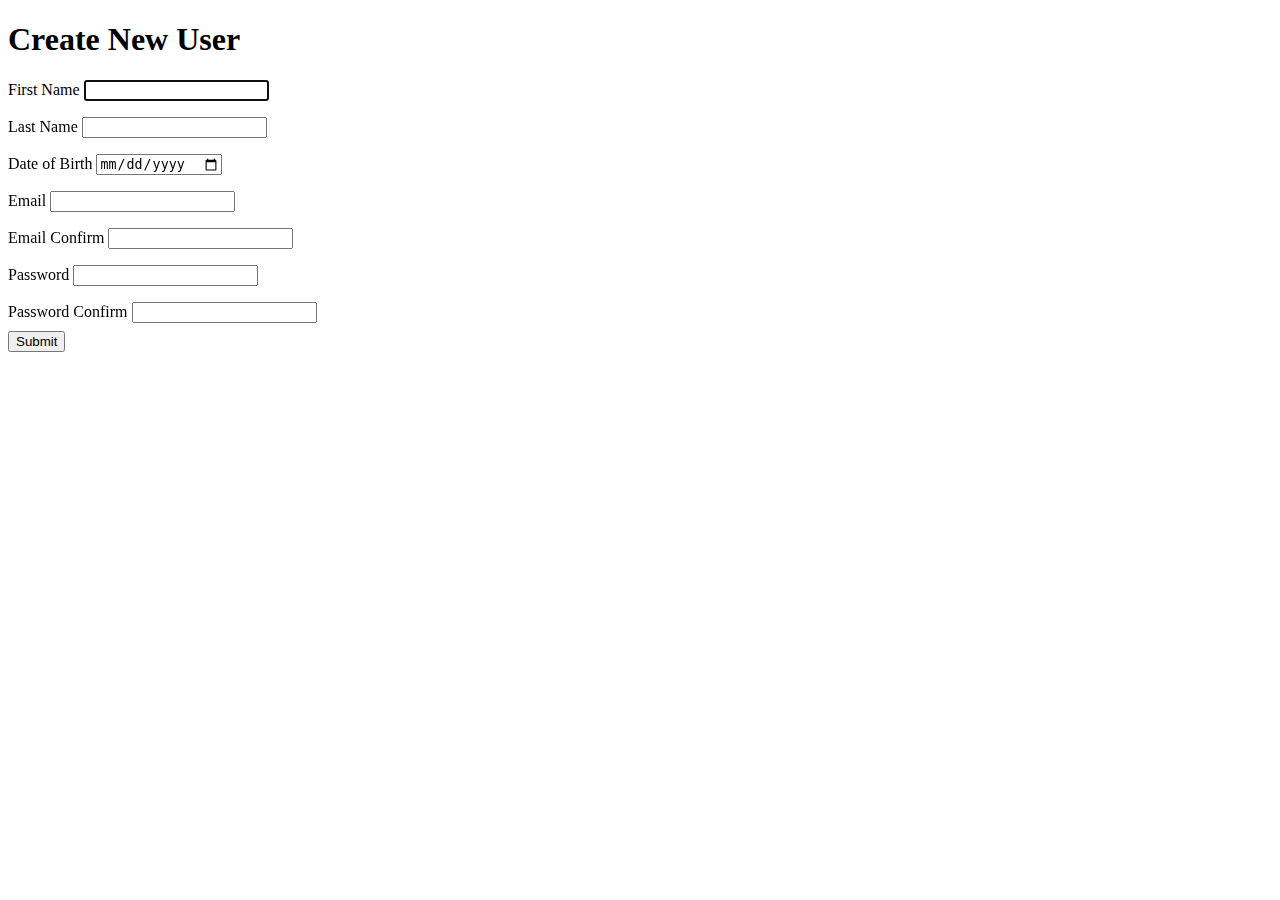
==== new-profile.html @ bf850cc8 "first commit -- basic form structure created" ====
<!DOCTYPE html>
<html>
  <head>
    <title>High Conversion Forms</title>
    <meta name="viewport" content="width=device-width, initial-scale=1">
    <link rel="stylesheet" href="style/main.css">

  </head>
  <body>
    <h1>Create New User</h1>
    <form action="#">
      <div class="form-item">
        <label for="fname">First Name</label>
        <input type="text" name="fname" id="fname" autocomplete="fname" required autofocus>
      </div>

      <div class="form-item">
        <label for="lname">Last Name</label>
        <input type="text" name="lname" id="lname" autocomplete="lname" required>
      </div>

      <div class="form-item">
        <label for="birthDate">Date of Birth</label>
        <input type="date" name="birthDate" id="birthDate" autocomplete="bday" required>
      </div>

      <div class="form-item">
        <label for="email">Email</label>
        <input type="email" name="email" id="email" autocomplete="email" required>
      </div>

      <div class="form-item">
        <label for="emailConfirm">Email Confirm</label>
        <input type="email" name="emailConfirm" id="emailConfirm" required>
      </div>

      <div class="form-item">
        <label for="password">Password</label>
        <input type="password" name="password" id="password" maxlength="10" required>
      </div>
      <div class="form-item">
        <label for="passwordConfirm">Password Confirm</label>
        <input type="password" name="passwordConfirm" id="passwordConfirm" maxlength="10" required>
      </div>

      <button>Submit</button>

    </form>
  </body>
</html>
---- style/main.css ----
.form-item {
  margin: 1em 0 0.5em;
}
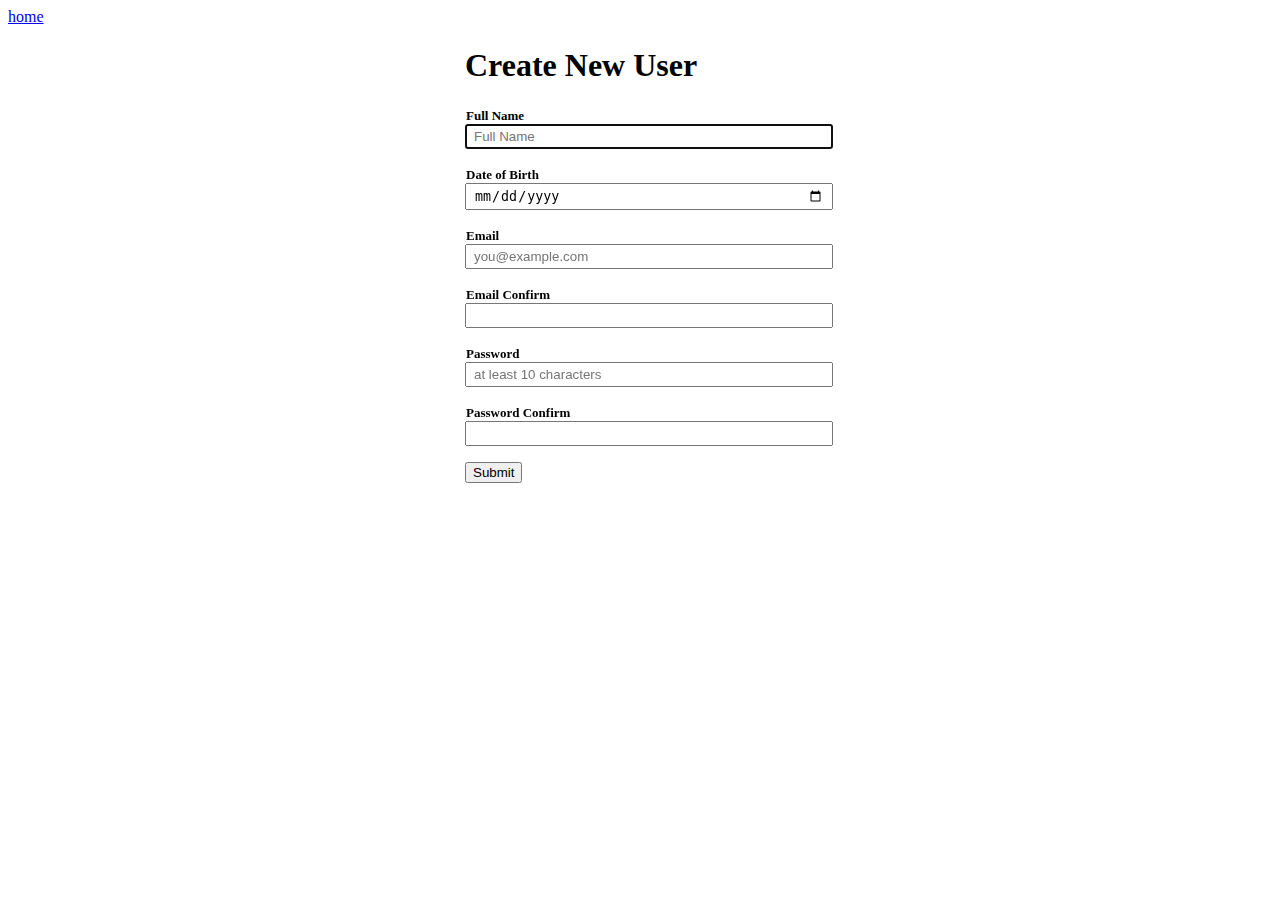
==== commit 78151dbe: "forms are styled" ====
--- a/new-profile.html
+++ b/new-profile.html
@@ -7,44 +7,44 @@
 
   </head>
   <body>
-    <h1>Create New User</h1>
-    <form action="#">
-      <div class="form-item">
-        <label for="fname">First Name</label>
-        <input type="text" name="fname" id="fname" autocomplete="fname" required autofocus>
+    <a href="index.html">home</a>
+    <div class="form-box">
+      <div class="form-box-inner">
+        <h1>Create New User</h1>
+        <form action="#">
+          <div class="form-item">
+            <label for="fullName">Full Name</label>
+            <input type="text" name="name" id="fullName" autocomplete="name" placeholder="Full Name" required autofocus>
+          </div>
+
+          <div class="form-item">
+            <label for="birthDate">Date of Birth</label>
+            <input type="date" name="birthDate" id="birthDate" autocomplete="bday" placeholder="Date of Birth" required>
+          </div>
+
+          <div class="form-item">
+            <label for="email">Email</label>
+            <input type="email" name="email" id="email" autocomplete="email" placeholder="you@example.com" required>
+          </div>
+
+          <div class="form-item">
+            <label for="emailConfirm">Email Confirm</label>
+            <input type="email" name="emailConfirm" id="emailConfirm" autocomplete="email" required>
+          </div>
+
+          <div class="form-item">
+            <label for="password">Password</label>
+            <input type="password" name="password" id="password" maxlength="10" placeholder="at least 10 characters" required>
+          </div>
+          <div class="form-item">
+            <label for="passwordConfirm">Password Confirm</label>
+            <input type="password" name="passwordConfirm" id="passwordConfirm" maxlength="10" placeholder="" required>
+          </div>
+
+          <button>Submit</button>
+        </form>
+
       </div>
-
-      <div class="form-item">
-        <label for="lname">Last Name</label>
-        <input type="text" name="lname" id="lname" autocomplete="lname" required>
-      </div>
-
-      <div class="form-item">
-        <label for="birthDate">Date of Birth</label>
-        <input type="date" name="birthDate" id="birthDate" autocomplete="bday" required>
-      </div>
-
-      <div class="form-item">
-        <label for="email">Email</label>
-        <input type="email" name="email" id="email" autocomplete="email" required>
-      </div>
-
-      <div class="form-item">
-        <label for="emailConfirm">Email Confirm</label>
-        <input type="email" name="emailConfirm" id="emailConfirm" required>
-      </div>
-
-      <div class="form-item">
-        <label for="password">Password</label>
-        <input type="password" name="password" id="password" maxlength="10" required>
-      </div>
-      <div class="form-item">
-        <label for="passwordConfirm">Password Confirm</label>
-        <input type="password" name="passwordConfirm" id="passwordConfirm" maxlength="10" required>
-      </div>
-
-      <button>Submit</button>
-
-    </form>
+    </div>
   </body>
 </html>
--- a/style/main.css
+++ b/style/main.css
@@ -1,3 +1,24 @@
+.form-box {
+  margin: 0 auto;
+  width: 350px;
+}
+
+/*.form-box-inner {
+  border: 1px solid #ddd;
+}*/
+
 .form-item {
-  margin: 1em 0 0.5em;
+  margin-bottom: 1em;
 }
+
+label {
+  font-weight: bold;
+  font-size: 13px;
+  padding-left: 1px;
+}
+
+input {
+  width: 100%;
+  padding: 3px 7px;
+}
+
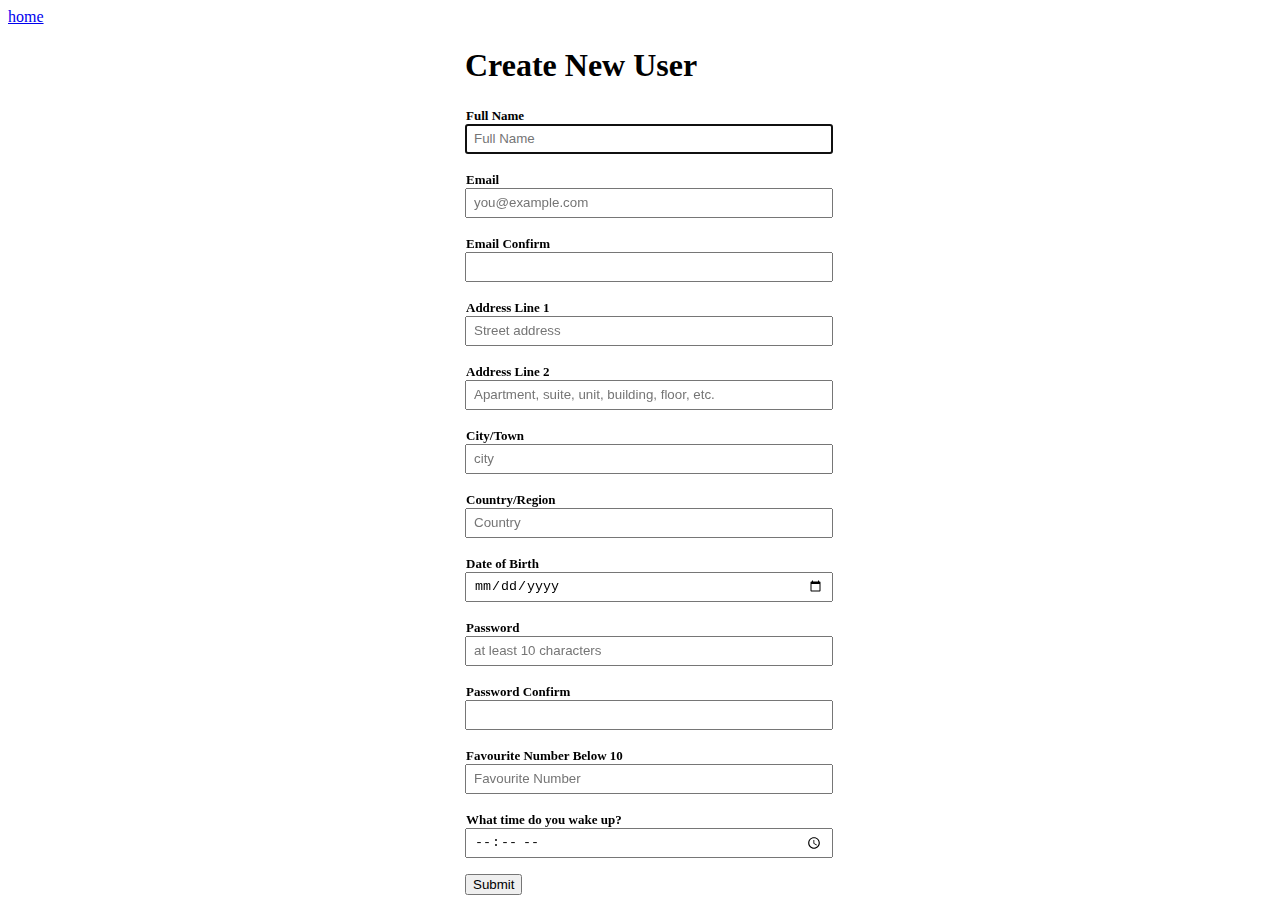
==== commit d3e9e014: "include additional fields: address lines, favourite number, get-up time, etc." ====
--- a/new-profile.html
+++ b/new-profile.html
@@ -18,11 +18,6 @@
           </div>
 
           <div class="form-item">
-            <label for="birthDate">Date of Birth</label>
-            <input type="date" name="birthDate" id="birthDate" autocomplete="bday" placeholder="Date of Birth" required>
-          </div>
-
-          <div class="form-item">
             <label for="email">Email</label>
             <input type="email" name="email" id="email" autocomplete="email" placeholder="you@example.com" required>
           </div>
@@ -33,13 +28,51 @@
           </div>
 
           <div class="form-item">
+            <label for="addressLine1">Address Line 1</label>
+            <input type="text" name="addressLine1" id="addressLine1" autocomplete="address-line1" placeholder="Street address" required>
+          </div>
+
+          <div class="form-item">
+            <label for="addressLine2">Address Line 2</label>
+            <input type="text" name="addressLine2" id="addressLine2" autocomplete="address-line2" placeholder="Apartment, suite, unit, building, floor, etc." required>
+          </div>
+
+          <div class="form-item">
+            <label for="city">City/Town</label>
+            <input type="text" name="city" id="city" autocomplete="address-level2" placeholder="city" required>
+          </div>
+
+          <div class="form-item">
+            <label for="country">Country/Region</label>
+            <input type="text" name="country" id="country" autocomplete="country-name" placeholder="Country" required>
+          </div>
+
+          <div class="form-item">
+            <label for="birthDate">Date of Birth</label>
+            <input type="date" name="birthDate" id="birthDate" autocomplete="bday" placeholder="Date of Birth" required>
+          </div>
+
+          <div class="form-item">
             <label for="password">Password</label>
             <input type="password" name="password" id="password" maxlength="10" placeholder="at least 10 characters" required>
           </div>
+
           <div class="form-item">
             <label for="passwordConfirm">Password Confirm</label>
             <input type="password" name="passwordConfirm" id="passwordConfirm" maxlength="10" placeholder="" required>
           </div>
+
+          <div class="form-item">
+            <label for="favNumber">Favourite Number Below 10</label>
+            <input type="number" name="favNumber" id="favNumber" max="9" placeholder="Favourite Number" required>
+          </div>
+
+          <div class="form-item">
+            <label for="getupTime">What time do you wake up?</label>
+            <input type="time" name="getupTime" id="getupTime" placeholder="HH:MM:SS" required>
+          </div>
+
+
 
           <button>Submit</button>
         </form>
--- a/style/main.css
+++ b/style/main.css
@@ -1,6 +1,6 @@
 .form-box {
   margin: 0 auto;
-  width: 350px;
+  max-width: 350px;
 }
 
 /*.form-box-inner {
@@ -20,5 +20,5 @@
 input {
   width: 100%;
   padding: 3px 7px;
+  height: 20px;
 }
-
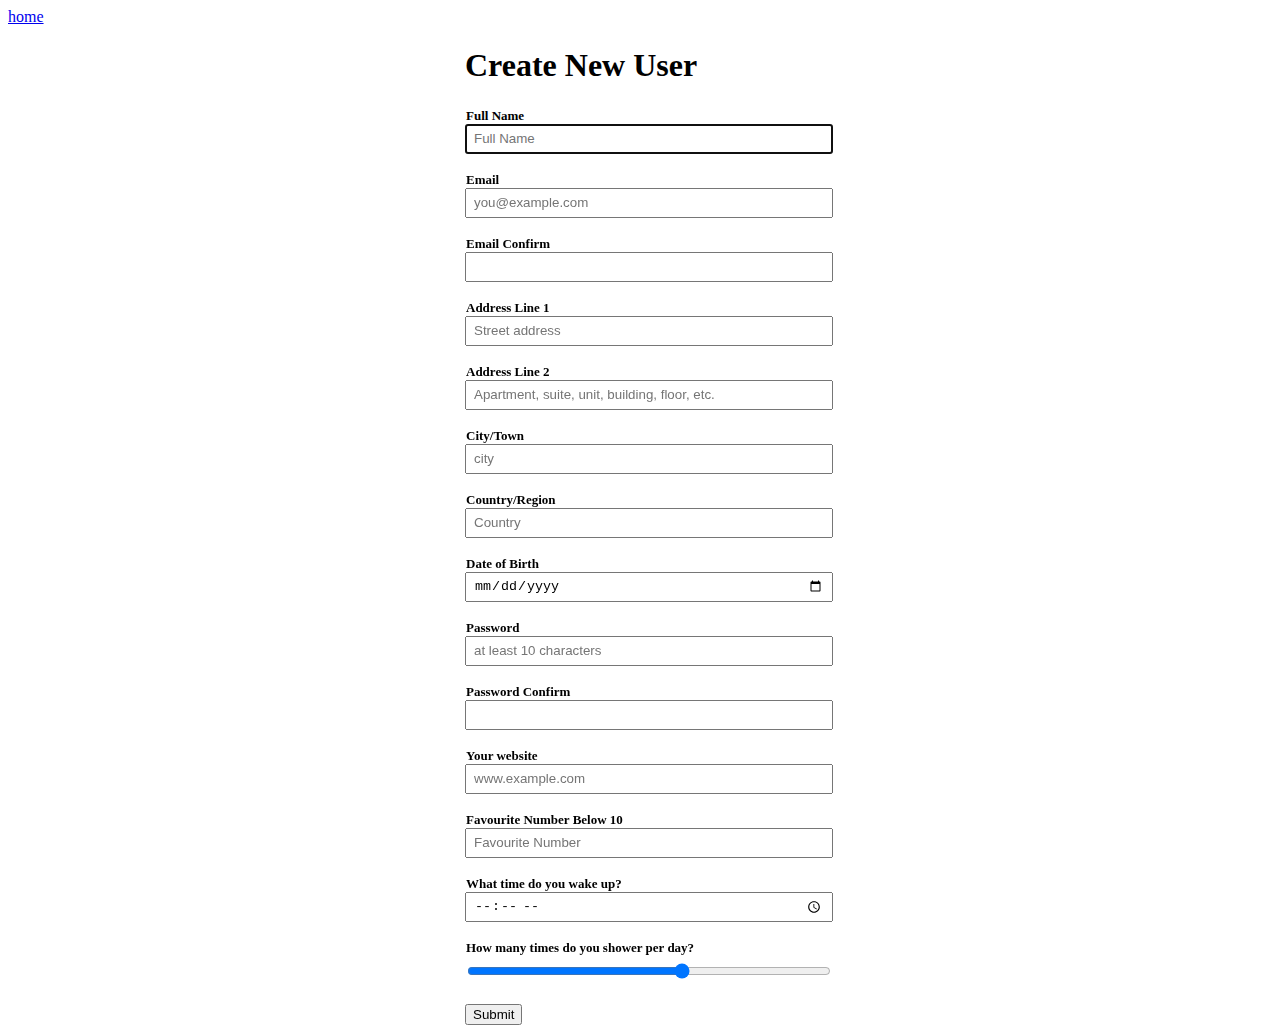
==== commit d7470a47: "include url and range input fields" ====
--- a/new-profile.html
+++ b/new-profile.html
@@ -63,13 +63,23 @@
           </div>
 
           <div class="form-item">
+            <label for="website">Your website</label>
+            <input type="url" name="website" id="website" max="9" placeholder="www.example.com" required>
+          </div>
+
+          <div class="form-item">
             <label for="favNumber">Favourite Number Below 10</label>
             <input type="number" name="favNumber" id="favNumber" max="9" placeholder="Favourite Number" required>
           </div>
 
           <div class="form-item">
             <label for="getupTime">What time do you wake up?</label>
-            <input type="time" name="getupTime" id="getupTime" placeholder="HH:MM:SS" required>
+            <input type="time" name="getupTime" id="getupTime" placeholder="HH:MM AM/PM" required>
+          </div>
+
+          <div class="form-item">
+            <label for="showerFrequency">How many times do you shower per day?</label>
+            <input type="range" min="0" step="2" max="10" name="showerFrequency" id="showerFrequency" required>
           </div>
 
 
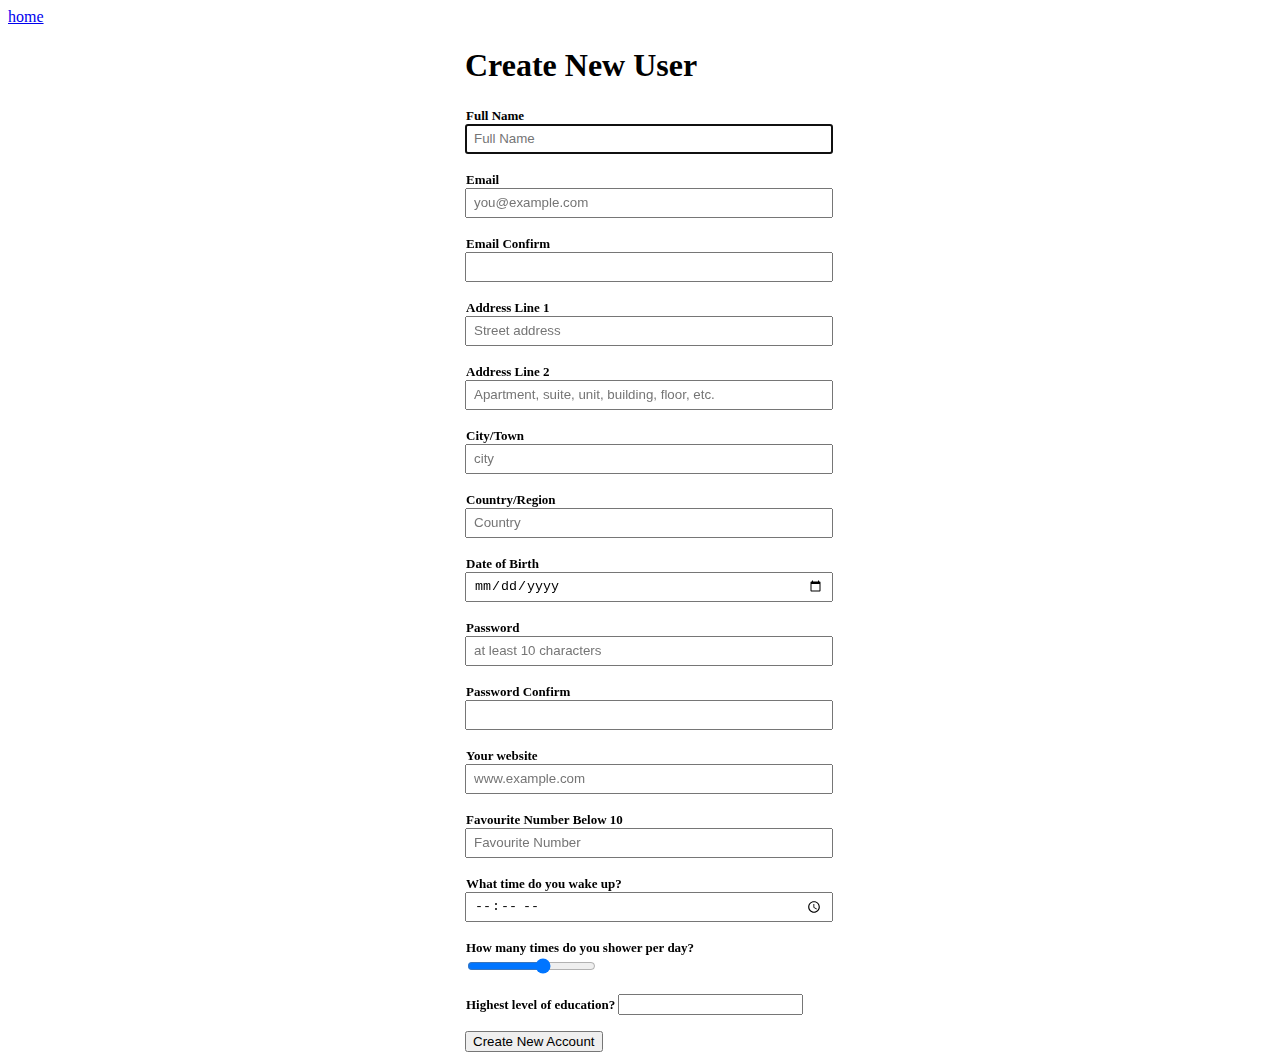
==== commit e9b74f8e: "create login.html and include datalists field" ====
--- a/new-profile.html
+++ b/new-profile.html
@@ -1,10 +1,9 @@
 <!DOCTYPE html>
 <html>
   <head>
-    <title>High Conversion Forms</title>
+    <title>New Profile - High Conversion Forms</title>
     <meta name="viewport" content="width=device-width, initial-scale=1">
     <link rel="stylesheet" href="style/main.css">
-
   </head>
   <body>
     <a href="index.html">home</a>
@@ -82,9 +81,21 @@
             <input type="range" min="0" step="2" max="10" name="showerFrequency" id="showerFrequency" required>
           </div>
 
+          <div class="form-item">
+            <label>Highest level of education?
+            <input list="educationLevels" name="educationLevels"></label>
+            <datalist id="educationLevels">
+              <option value="Primary School"></option>
+              <option value="High School"></option>
+              <option value="Some College"></option>
+              <option value="College"></option>
+              <option value="Post Graduate"></option>
+
+            </datalist>
+          </div>
 
 
-          <button>Submit</button>
+          <button>Create New Account</button>
         </form>
 
       </div>
--- a/style/main.css
+++ b/style/main.css
@@ -17,7 +17,13 @@
   padding-left: 1px;
 }
 
-input {
+input[type="text"],
+input[type="email"],
+input[type="password"],
+input[type="url"],
+input[type="number"],
+input[type="date"],
+input[type="time"] {
   width: 100%;
   padding: 3px 7px;
   height: 20px;
